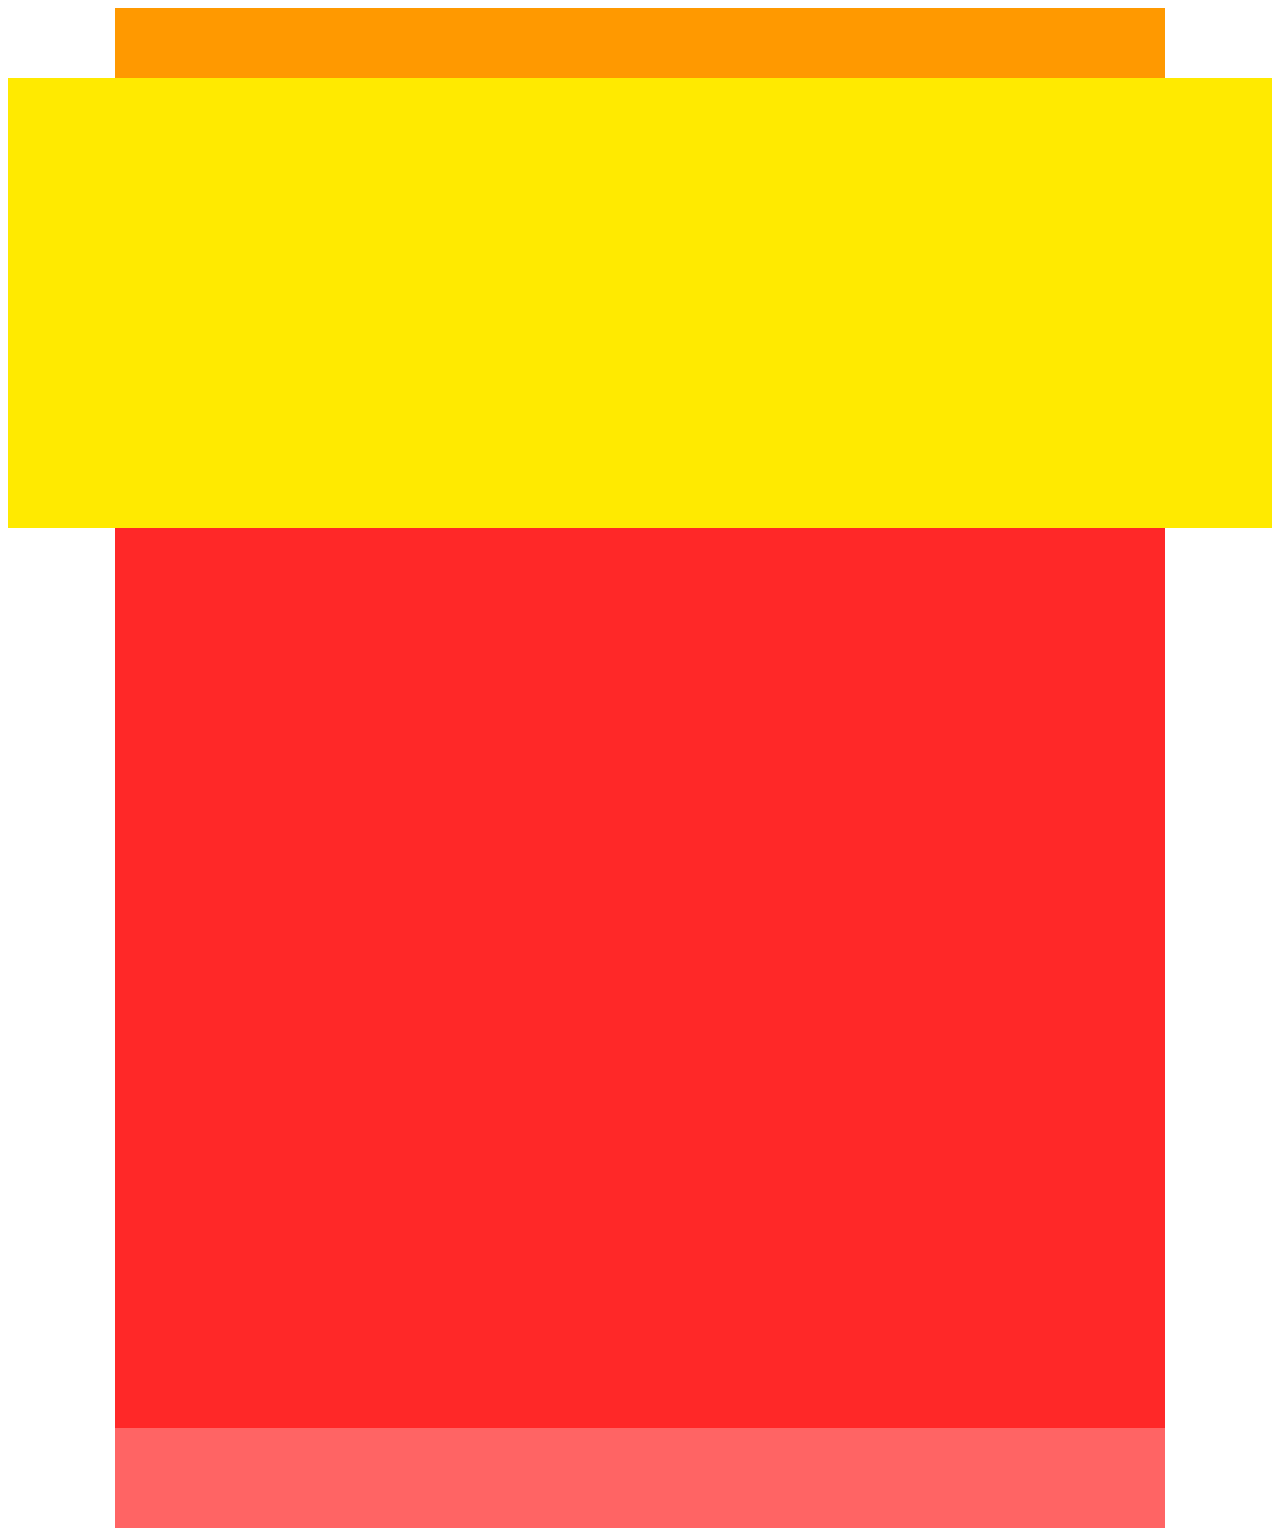
==== milestone3/index.html @ 8e77efbd "created milestone3" ====
<!DOCTYPE html>
<html>
    <head>
        <title>Milestone 3</title>
        <meta charset="utf-8">
        <link rel="stylesheet" href="style.css" type="text/css">
        <link rel="stylesheet" href="https://use.typekit.net/mph2hlc.css">
    </head>
    <body>
        <div id="wrapper">
            <header>
            </header>
            <nav>
            </nav>
            <div id="hero"></div>
            <main></main>
            <footer></footer>
        </div>
    </body>
</html>
---- milestone3/style.css ----
#wrapper {
    display: grid;
    grid-auto-rows: minmax(0, auto);
    grid-template-columns:minmax(0px, 1fr) repeat(6, minmax(0, 175px)) minmax(0px, 1fr);
}
header {
    background-color: rgb(255, 0, 0);
    height: 150;
    grid-row: 1 / 2;
    grid-column: 2 / -2;
}
header a {
     color: rgb(255, 85, 0);
     text-decoration: none;
     font-family: "area-normal-light", sans-serif;
        font-weight: 300;
        font-style: normal;

}
nav {
    background-color: rgb(255, 153, 0);
    height: 70px;
    grid-row: 2 / 3;
    grid-column: 2 / -2;
}
#hero {
    background-color: rgb(255, 234, 0);
    height: 450px;
    background-size: cover;
    background-repeat: no-repeat;
    background-position: center;
    grid-row: 3 / 4;
    grid-column: 1 / -1;
}
main {
    background-color: rgb(255, 40, 40);
    height: 900px;
    grid-row: 4 / 5;
    grid-column: 2 / -2;
}
footer {
    background-color: rgb(255, 100, 100);
    height: 100px;
    grid-row: 5 / 6;
    grid-column: 2 / -2;
}
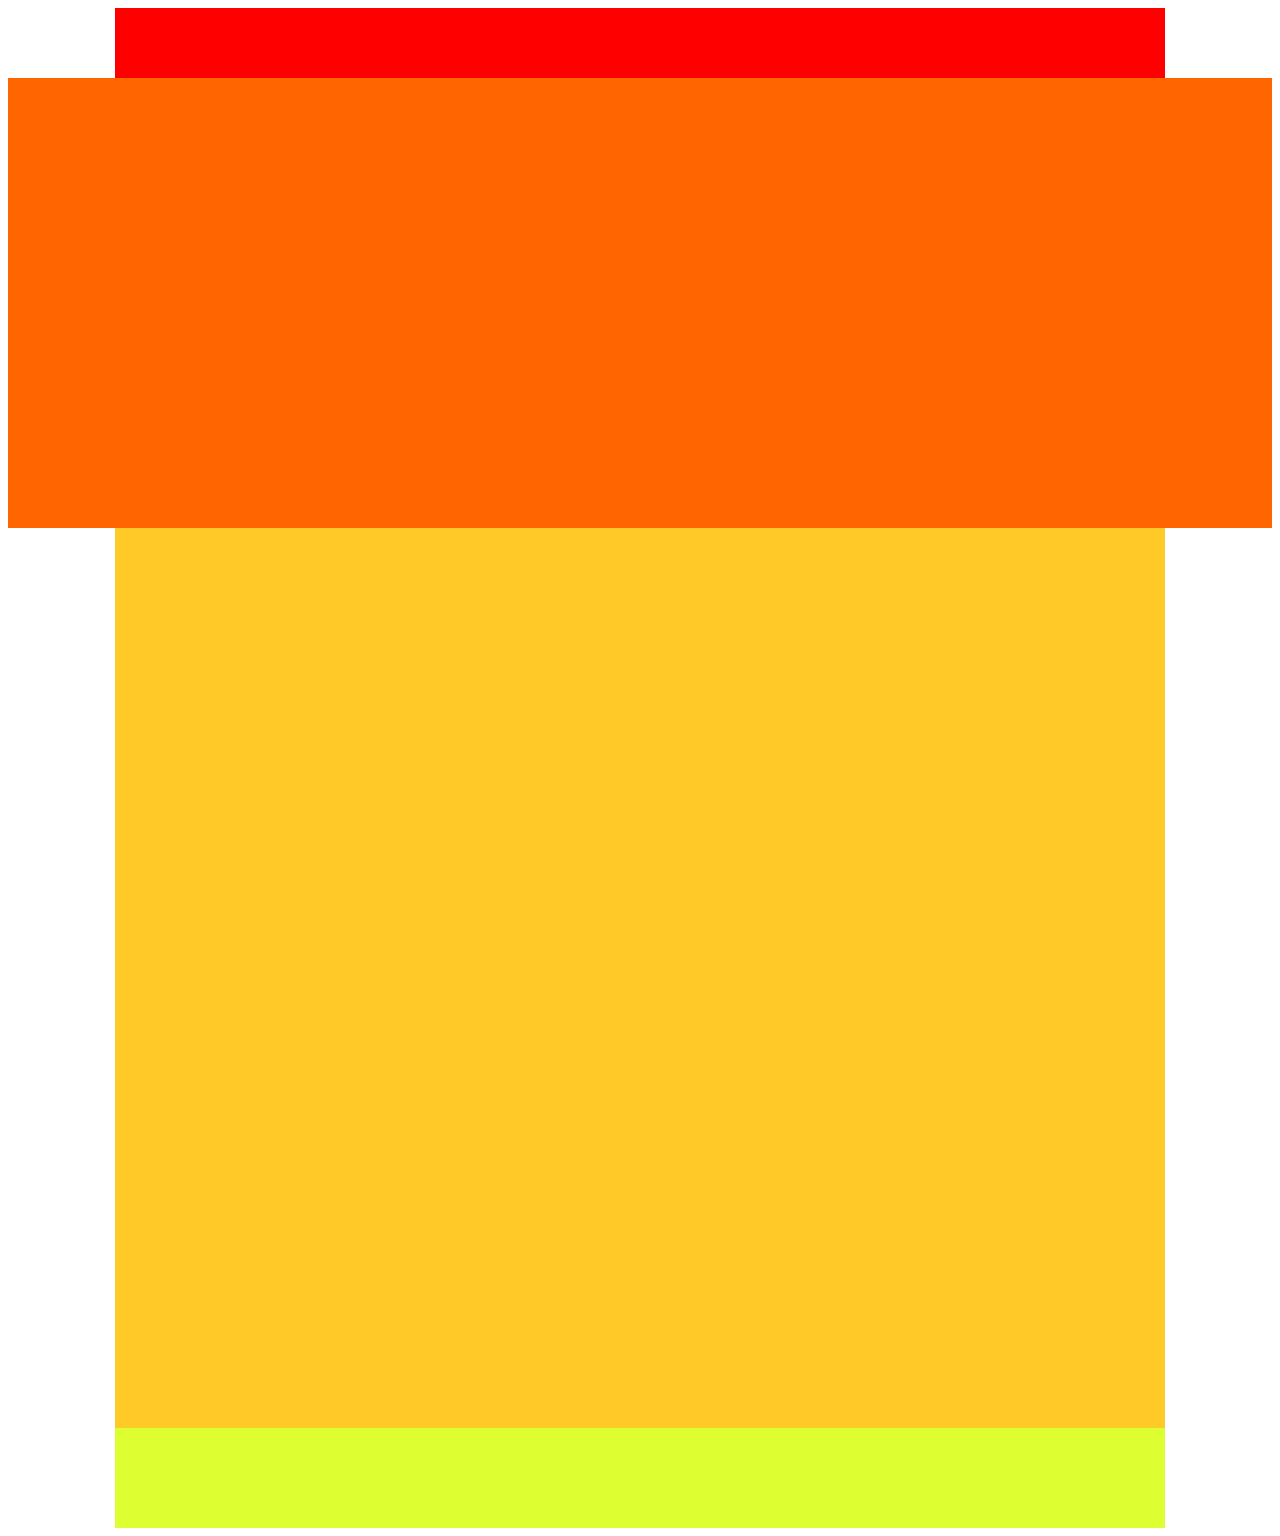
==== commit 1891ef23: "fixed mistake" ====
--- a/milestone3/index.html
+++ b/milestone3/index.html
@@ -1,20 +1,23 @@
 <!DOCTYPE html>
 <html>
-    <head>
-        <title>Milestone 3</title>
-        <meta charset="utf-8">
-        <link rel="stylesheet" href="style.css" type="text/css">
-        <link rel="stylesheet" href="https://use.typekit.net/mph2hlc.css">
-    </head>
-    <body>
-        <div id="wrapper">
-            <header>
-            </header>
-            <nav>
-            </nav>
-            <div id="hero"></div>
-            <main></main>
-            <footer></footer>
-        </div>
-    </body>
+
+<head>
+    <title>Milestone 3</title>
+    <meta charset="utf-8">
+    <link rel="stylesheet" href="style.css" type="text/css">
+    <link rel="stylesheet" href="https://use.typekit.net/mph2hlc.css">
+</head>
+
+<body>
+    <div id="wrapper">
+        <header>
+        </header>
+        <nav>
+        </nav>
+        <div id="hero"></div>
+        <main></main>
+        <footer></footer>
+    </div>
+</body>
+
 </html>
--- a/milestone3/style.css
+++ b/milestone3/style.css
@@ -1,45 +1,48 @@
 #wrapper {
     display: grid;
     grid-auto-rows: minmax(0, auto);
-    grid-template-columns:minmax(0px, 1fr) repeat(6, minmax(0, 175px)) minmax(0px, 1fr);
+    grid-template-columns: minmax(0px, 1fr) repeat(6, minmax(0, 175px)) minmax(0px, 1fr);
 }
+
 header {
     background-color: rgb(255, 0, 0);
     height: 150;
     grid-row: 1 / 2;
     grid-column: 2 / -2;
 }
+
 header a {
-     color: rgb(255, 85, 0);
-     text-decoration: none;
-     font-family: "area-normal-light", sans-serif;
-        font-weight: 300;
-        font-style: normal;
+    color: rgb(255, 85, 0);
+    text-decoration: none;
+    font-family: "area-normal-light", sans-serif;
+    font-weight: 300;
+    font-style: normal;
 
 }
+
 nav {
-    background-color: rgb(255, 153, 0);
+    background-color: rgb(255, 0, 0);
     height: 70px;
     grid-row: 2 / 3;
     grid-column: 2 / -2;
 }
+
 #hero {
-    background-color: rgb(255, 234, 0);
+    background-color: rgb(255, 102, 0);
     height: 450px;
-    background-size: cover;
-    background-repeat: no-repeat;
-    background-position: center;
     grid-row: 3 / 4;
     grid-column: 1 / -1;
 }
+
 main {
-    background-color: rgb(255, 40, 40);
+    background-color: rgb(255, 201, 40);
     height: 900px;
     grid-row: 4 / 5;
     grid-column: 2 / -2;
 }
+
 footer {
-    background-color: rgb(255, 100, 100);
+    background-color: rgb(221, 255, 49);
     height: 100px;
     grid-row: 5 / 6;
     grid-column: 2 / -2;
